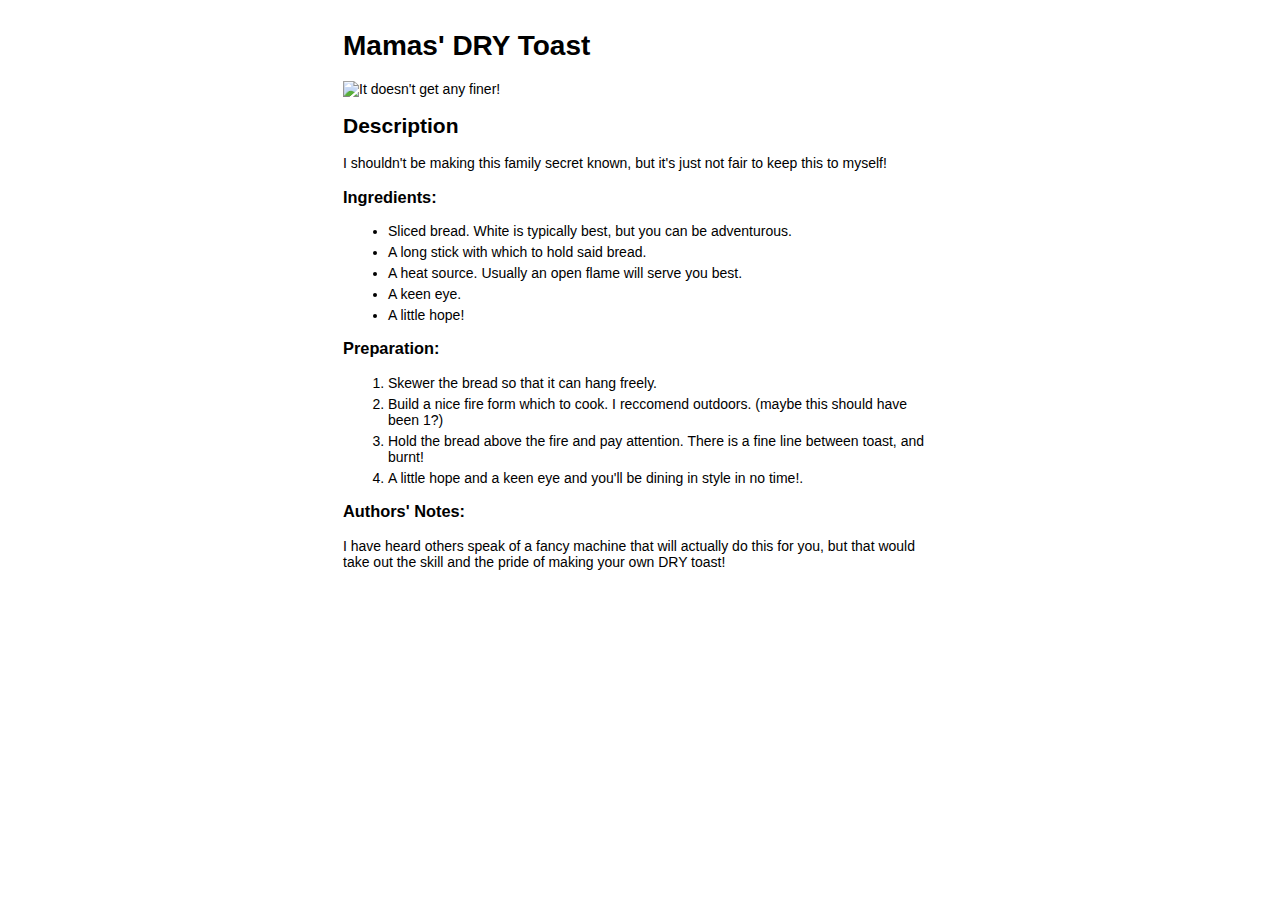
==== recipes/dry-toast.html @ 3d487491 "Simple website for TOP." ====
<!DOCTYPE html>
<html lang="en">
<head>
    <meta charset="UTF-8">
    <meta http-equiv="X-UA-Compatible" content="IE=edge">
    <meta name="viewport" content="width=device-width, initial-scale=1.0">
    <title>Pork Osso Bucco</title>
    <link rel="stylesheet" href="/styles.css">
</head>
<body>
    <table class="recipe">
        <tr>
                <td>
                    <h1>Mamas' DRY  Toast</h1>
                    <img src="https://external-content.duckduckgo.com/iu/?u=https%3A%2F%2Ftse1.mm.bing.net%2Fth%3Fid%3DOIP.2oh2dwxFKH9gxqa-te4m5QHaE8%26pid%3DApi&f=1" alt="It doesn't get any finer!" width="300" >
                    <!-- Description-->
                    <h2>Description</h2>
                    <p>I shouldn't be making this family secret known, but it's just not fair to keep this to myself!</p>
                    <h3>Ingredients:</h3>
                    <ul>
                        <li>Sliced bread. White is typically best, but you can be adventurous. </li>
                        <li>A long stick with which to hold said bread.</li>
                        <li>A heat source. Usually an open flame will serve you best. </li>
                        <li>A keen eye. </li>
                        <li>A little hope!  </li>
                    </ul>
                    <h3>Preparation:</h3>
                    <ol>
                        <li>Skewer the bread so that it can hang freely.</li>
                        <li>Build a nice fire form which to cook. I reccomend outdoors. (maybe this should have been 1?)</li>
                        <li>Hold the bread above the fire and pay attention. There is a fine line between toast, and burnt!</li>
                        <li>A little hope and a keen eye and you'll be dining in style in no time!.</li>
                    </ol>
                    <h3>Authors' Notes:</h3>
                    <p>I have heard others speak of a fancy machine that will actually do this for you, but that would take out the skill and the pride of making your own DRY toast!</p>
                </td>    
            </tr>
      </table> 
      
</body>
</html>
---- styles.css ----
* {
    /* debugging */
    border: none;
}
.recipe, .home {
    border-width: 1px;

    font-family: Tahoma, Verdana, sans-serif;
    font-size: 14px;
    /* a little space off the margin
    margin-left: 35px;
    /* had to have some limit */
    width: 600px;    
    max-width: 100%;
    /* Center the entire table. */
    margin: 0 auto;
  }
  
img {
    max-width: 100%;
}  

li {
    padding: 0px;
    margin: 5px;
}
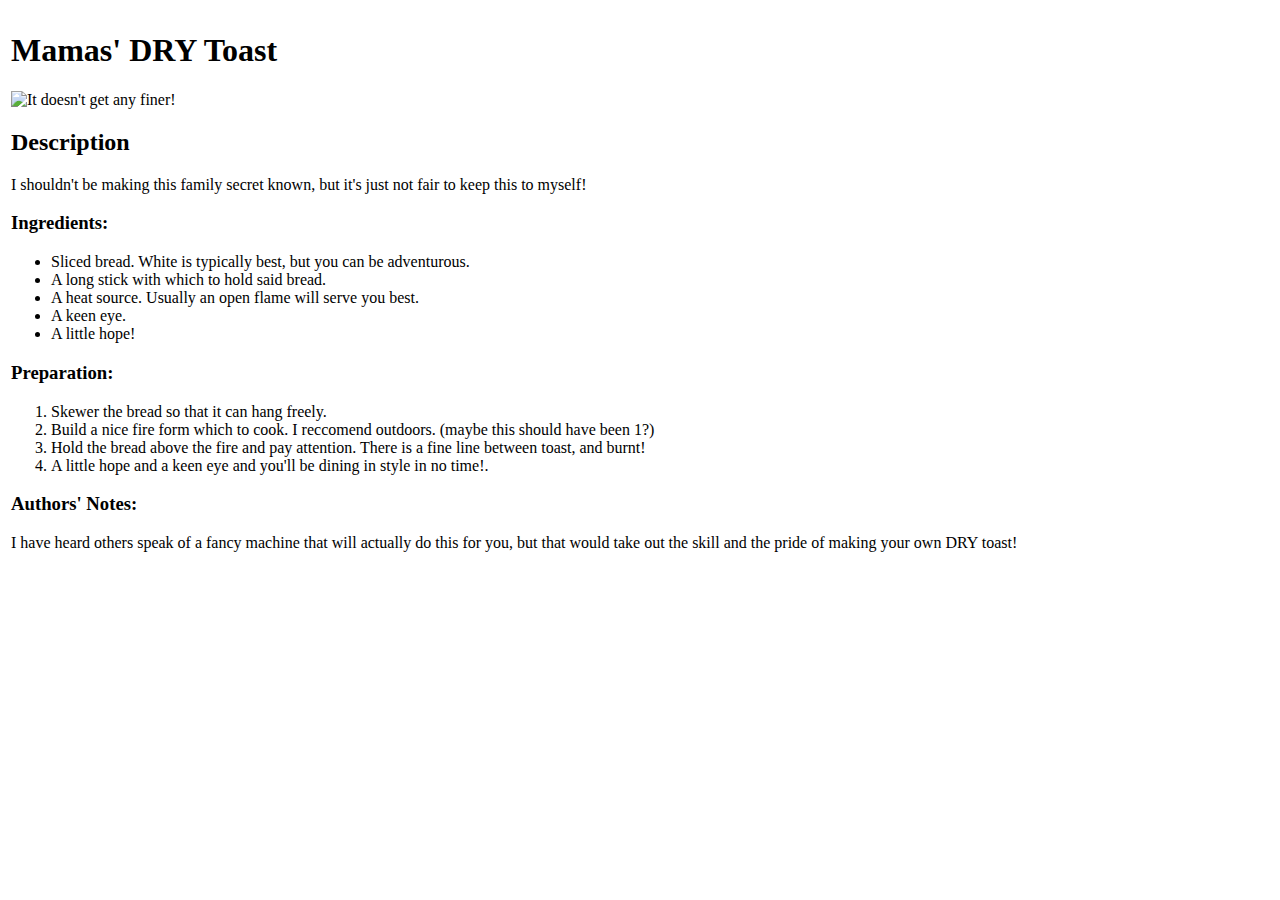
==== commit 0b79fe02: "Update dry-toast.html" ====
--- a/recipes/dry-toast.html
+++ b/recipes/dry-toast.html
@@ -5,7 +5,7 @@
     <meta http-equiv="X-UA-Compatible" content="IE=edge">
     <meta name="viewport" content="width=device-width, initial-scale=1.0">
     <title>Pork Osso Bucco</title>
-    <link rel="stylesheet" href="/styles.css">
+    <link rel="stylesheet" href="styles.css">
 </head>
 <body>
     <table class="recipe">
@@ -38,4 +38,4 @@
       </table> 
       
 </body>
-</html>+</html>
